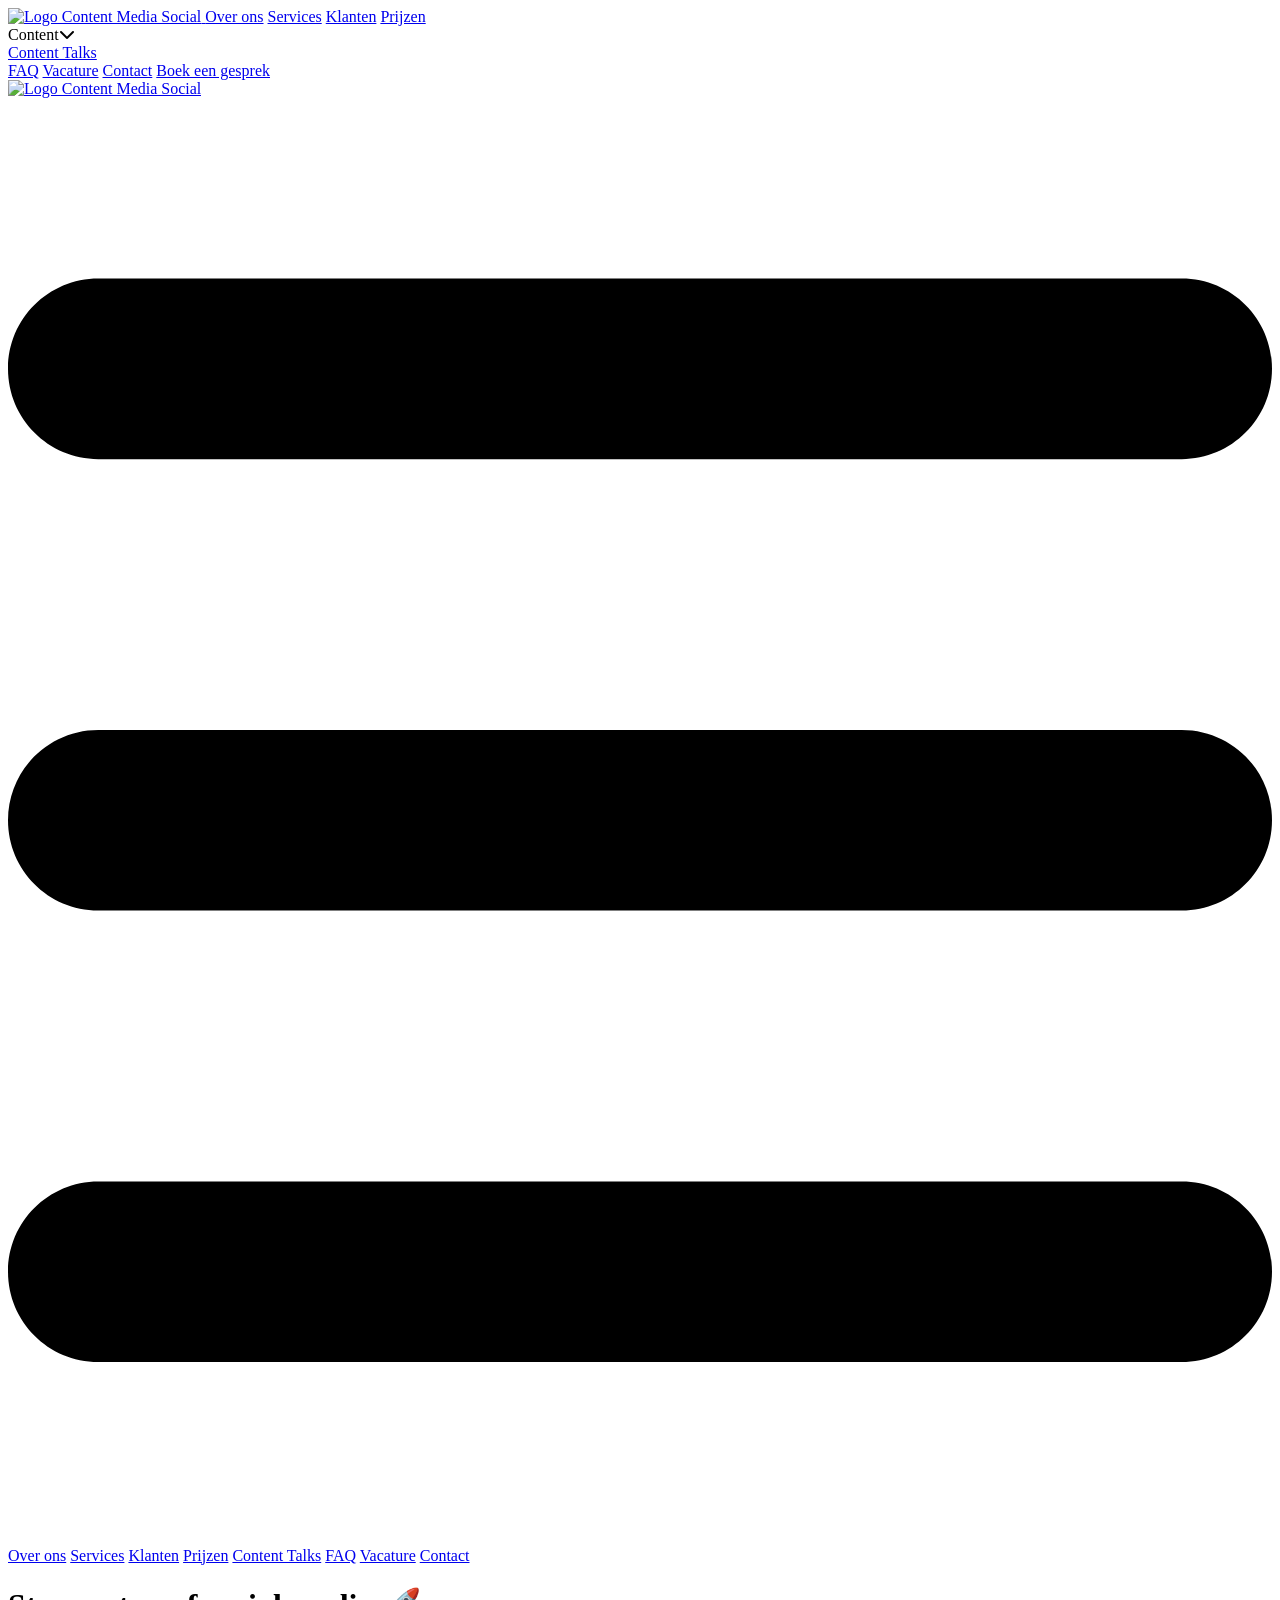
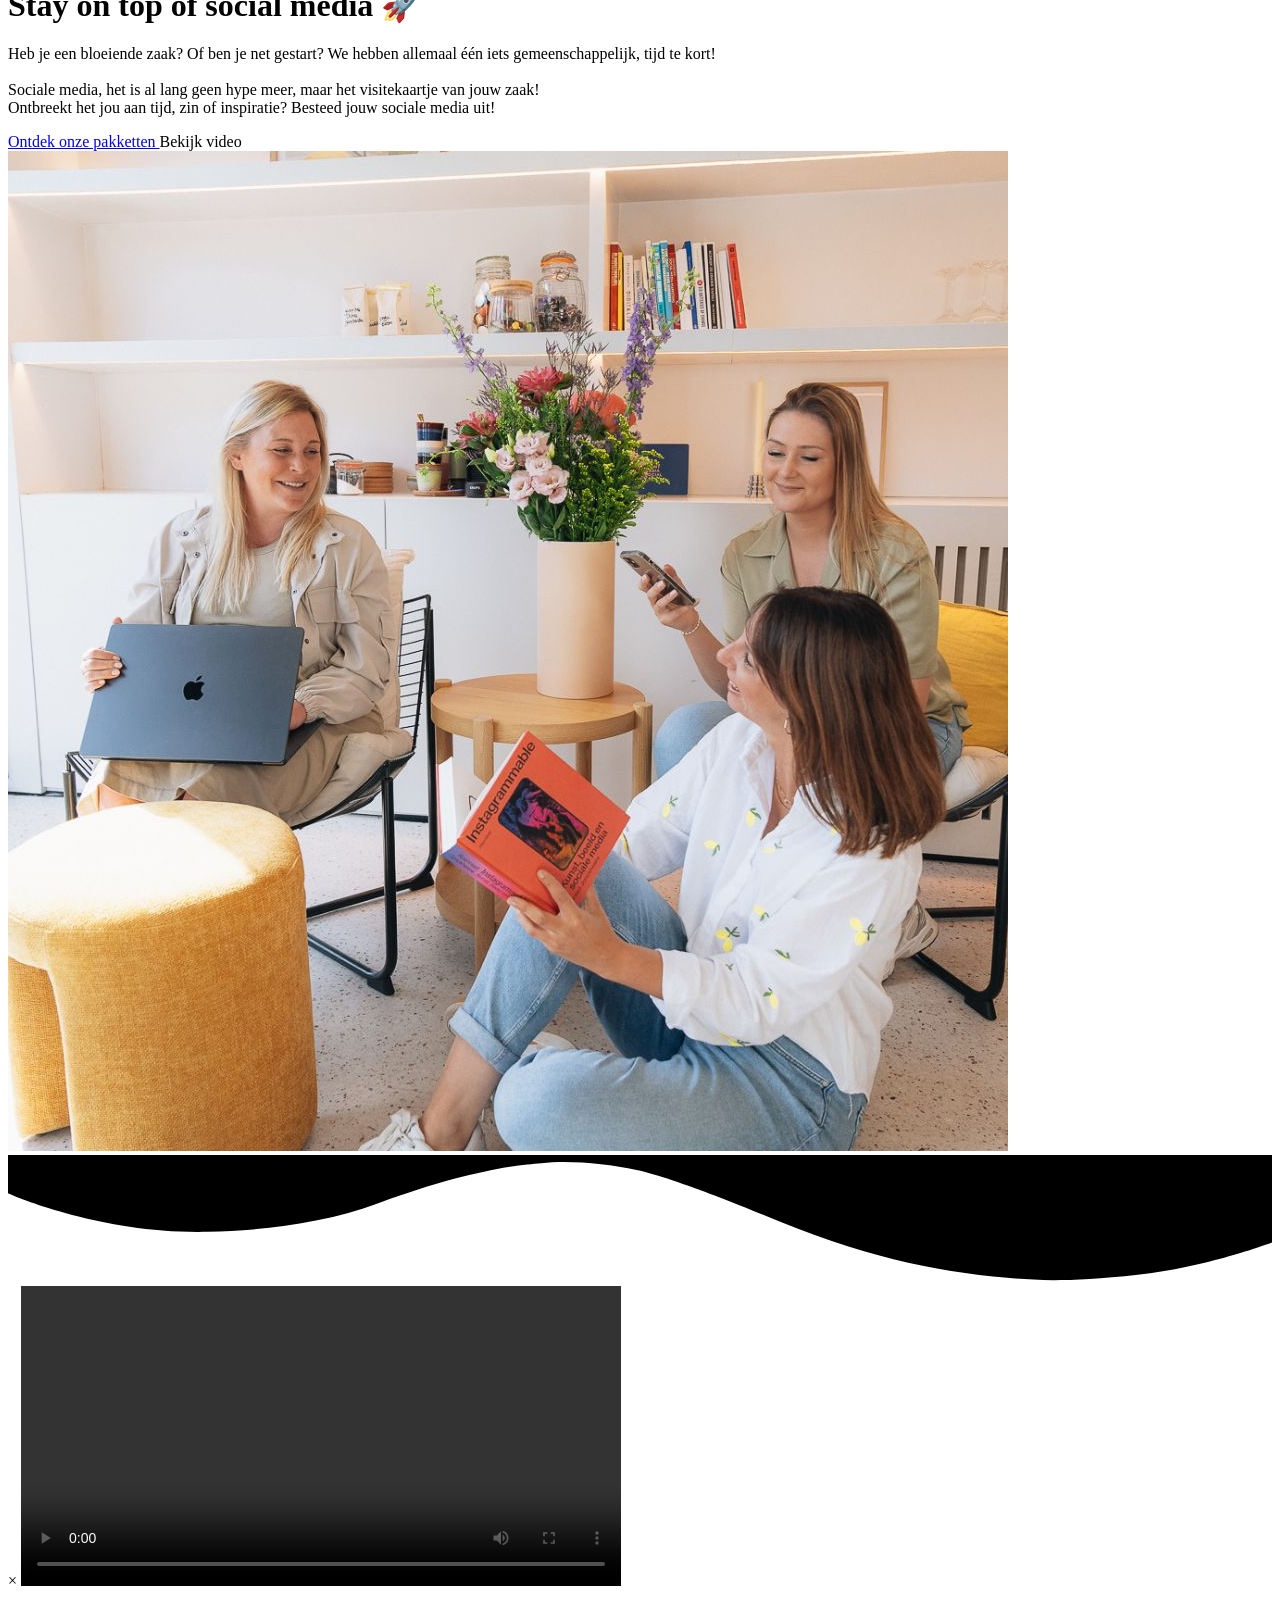
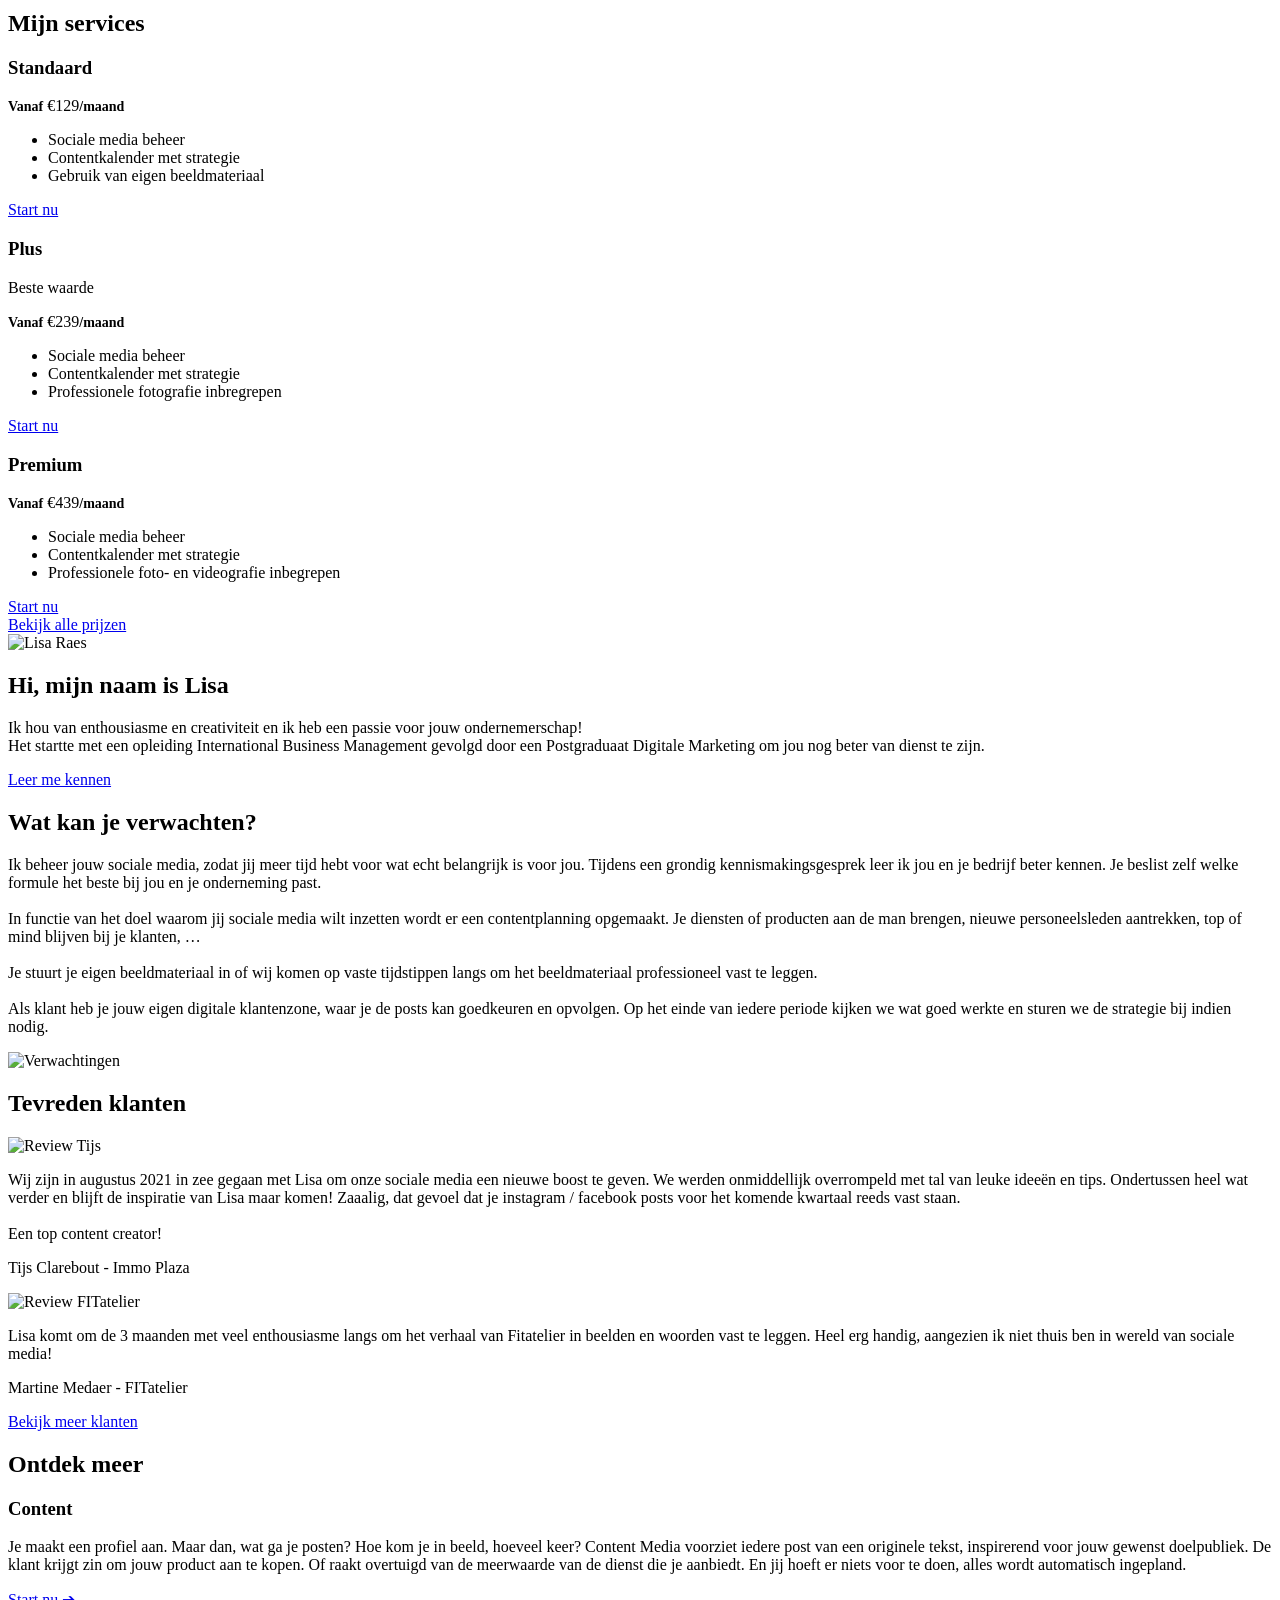
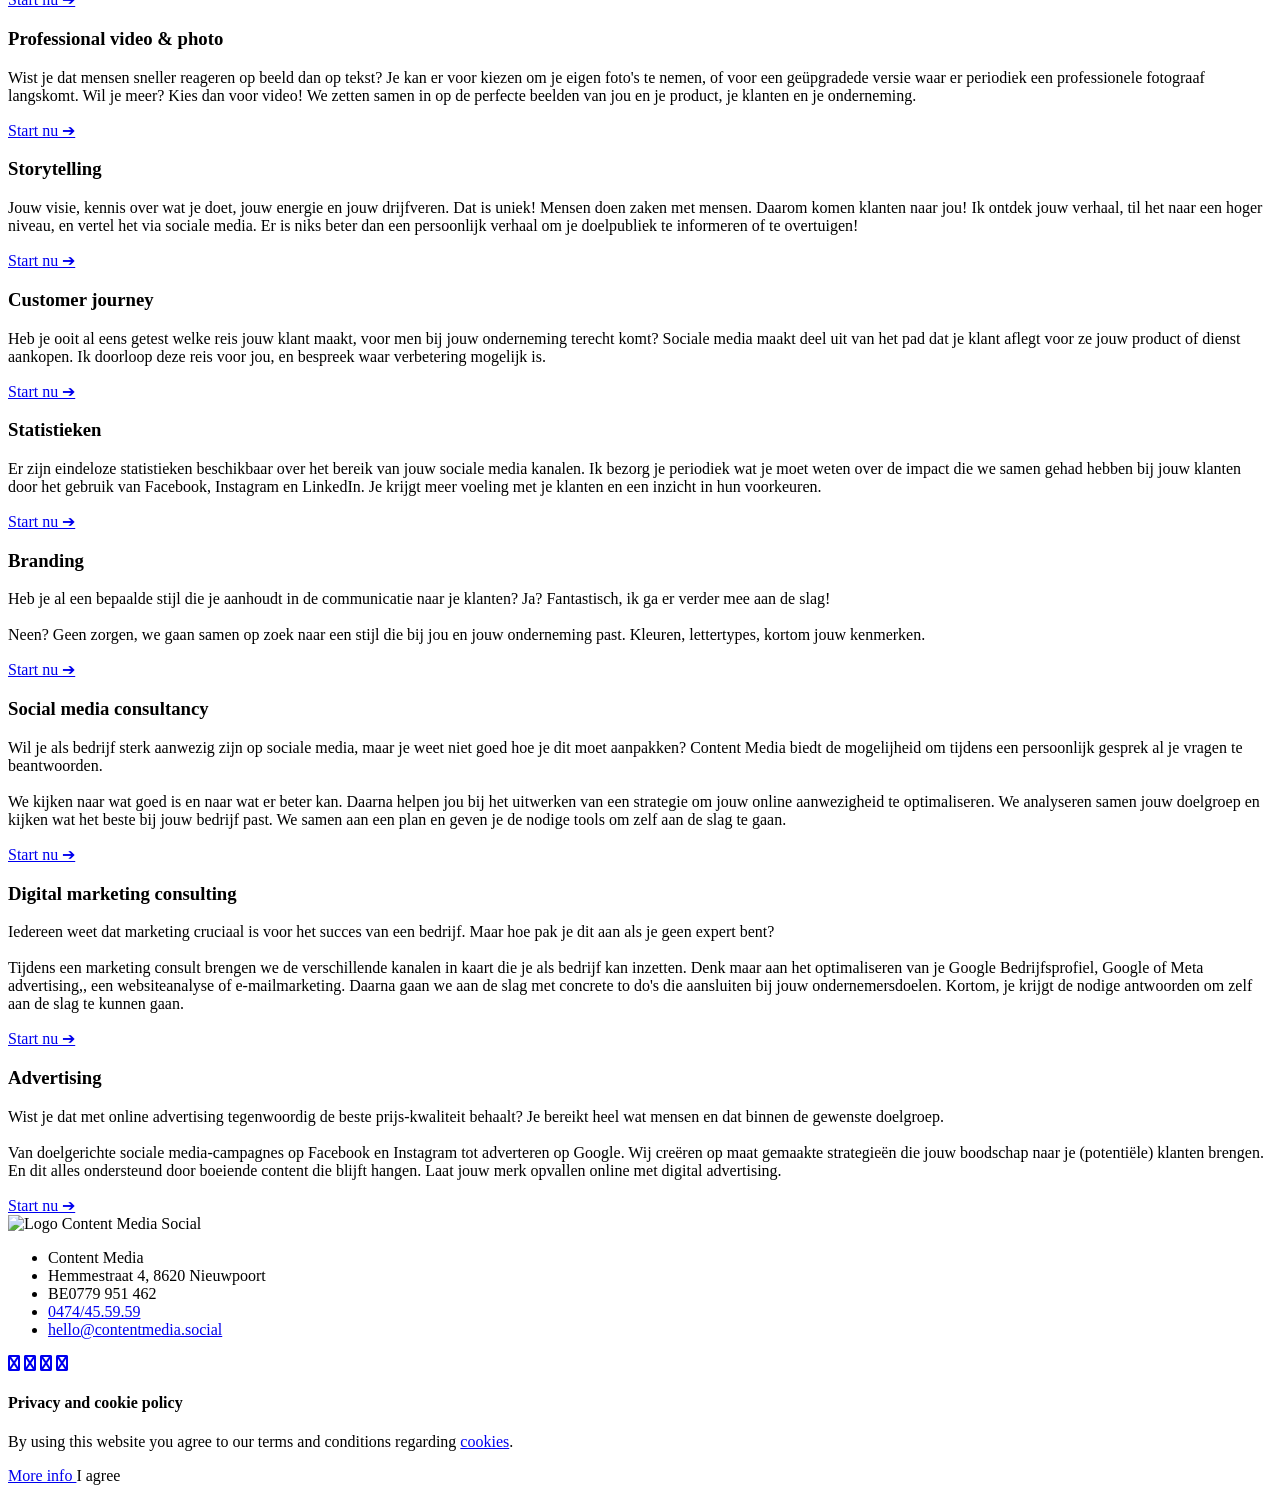
==== index.html @ 5754c06c "changes" ====
<!DOCTYPE html>
<html lang="en">
<head>
    <meta charset="UTF-8">
    <meta http-equiv="X-UA-Compatible" content="IE=edge">
    <meta name="viewport" content="width=device-width, initial-scale=1.0">
    <title>
        Content Media Social | Sociaal media marketing bureau
    </title>

    <meta name="description" content="Als klant kan je terecht bij Content Media voor sociale media beheer, fotografie, videografie, reels, websites, logo's, Facebook en Instagram advertenties en zo veel meer. Wij staan in voor jouw sociale media groei!">

    <link rel="stylesheet" href="/styles/global.css">
    <link rel="stylesheet" href="/styles/header-footer.css">
    <link rel="stylesheet" href="/home/css/style.css">

    <link rel="stylesheet" href="https://cdnjs.cloudflare.com/ajax/libs/font-awesome/6.1.1/css/all.min.css" />

    <link rel="apple-touch-icon" sizes="180x180" href="/assets/favicon/apple-touch-icon.png">
    <link rel="icon" type="image/png" sizes="32x32" href="/assets/favicon/favicon-32x32.png">
    <link rel="icon" type="image/png" sizes="16x16" href="/assets/favicon/favicon-16x16.png">
    <link rel="manifest" href="/assets/favicon/site.webmanifest">
    <link rel="mask-icon" href="/assets/favicon/safari-pinned-tab.svg" color="#5bbad5">
    <meta name="msapplication-TileColor" content="#da532c">
    <meta name="theme-color" content="#ffffff">

    <!-- Open Graph Data -->
    <meta property="og:title" content="Content Media Social">
    <meta property="og:type" content="website">
    <meta property="og:url" content="https://contentmedia.social">
    <meta property="og:image" content="./IMG/lisa_raes.jpg">

    <!-- Google Tag Manager -->
    <script>(function(w,d,s,l,i){w[l]=w[l]||[];w[l].push({'gtm.start':
    new Date().getTime(),event:'gtm.js'});var f=d.getElementsByTagName(s)[0],
    j=d.createElement(s),dl=l!='dataLayer'?'&l='+l:'';j.async=true;j.src=
    'https://www.googletagmanager.com/gtm.js?id='+i+dl;f.parentNode.insertBefore(j,f);
    })(window,document,'script','dataLayer','GTM-PSCL7LJ');</script>
    <!-- End Google Tag Manager -->
</head>
<body>
    <!-- Google Tag Manager (noscript) -->
    <noscript><iframe src="https://www.googletagmanager.com/ns.html?id=GTM-PSCL7LJ"
    height="0" width="0" style="display:none;visibility:hidden"></iframe></noscript>
    <!-- End Google Tag Manager (noscript) -->

<header>
    <div class="section header" id="header">
        <div class="row">
            <div class="container">
                <a class="nav-logo" href="/">
                    <img class="logo" src="/assets/logo/logo_contentmediasocial.png" alt="Logo Content Media Social">                
                </a>
                <a href="/about/" class="nav">Over ons</a>
                <a href="/services/" class="nav">Services</a>
                <a href="/reviews/" class="nav">Klanten</a>
                <a href="/prices/" class="nav">Prijzen</a>
                <div class="dropdown-holder">
                    <a class="nav-item dropdown-btn">Content<i class="fa-solid fa-chevron-down"></i></a>
                    <div class="dropdown">
                        <!-- <a class="nav" href="">
                            Blog
                        </a> -->
                         <a class="last" href="/content-talks/">
                            Content Talks
                        </a>
                    </div>
                </div>
                <a href="/faq/" class="nav">FAQ</a>
                <a href="/vacatures/content-creator/" class="nav">Vacature</a>
                <a href="/contact/" class="nav">Contact</a>
                <a href="/book-a-call/" class="primary-btn ghost-btn">Boek een gesprek</a>
            </div>
        </div>

        <div class="topnav-content-sm">
            <div class="header-col">
                <a class="nav-logo" href="/">
                    <img class="logo" src="/assets/logo/logo_contentmediasocial.png" alt="Logo Content Media Social">                
                </a>
            </div>
            <div class="header-col">
                <a class="icon" id="menu-toggle">
                    <svg xmlns="http://www.w3.org/2000/svg" viewBox="0 0 448 512"><path d="M0 96C0 78.3 14.3 64 32 64H416c17.7 0 32 14.3 32 32s-14.3 32-32 32H32C14.3 128 0 113.7 0 96zM0 256c0-17.7 14.3-32 32-32H416c17.7 0 32 14.3 32 32s-14.3 32-32 32H32c-17.7 0-32-14.3-32-32zM448 416c0 17.7-14.3 32-32 32H32c-17.7 0-32-14.3-32-32s14.3-32 32-32H416c17.7 0 32 14.3 32 32z"/></svg>
                </a>
            </div>
        </div>
        <div class="small-menu-wrapper">
            <div class="small-menu-content">
                <a href="/about/" class="">Over ons</a>
                <a href="/services/" class="">Services</a>
                <a href="/reviews/" class="">Klanten</a>
                <a href="/prices/" class="">Prijzen</a>
                <!-- <a href="" class="">Blog</a> -->
                <a href="/content-talks/" class="">Content Talks</a>
                <a href="/faq/" class="">FAQ</a>
                <a href="/vacatures/content-creator/" class="nav">Vacature</a>
                <a href="/contact/" class="">Contact</a>
            </div>
        </div>
    </div>
</header>

<div class="section" id="hero-section">
    <div class="row">
        <div class="col">
            <h1>
                Stay on top of social media 🚀
            </h1>
            <p>
                Heb je een bloeiende zaak? Of ben je net gestart? We hebben allemaal één iets gemeenschappelijk, tijd te kort!
                <br><br>
                Sociale media, het is al lang geen hype meer, maar het visitekaartje van jouw zaak!
                <br>
                Ontbreekt het jou aan tijd, zin of inspiratie? Besteed jouw sociale media uit!
            </p>
            <div class="btn-wrapper">
                <a href="/prices/" class="primary-btn">
                    Ontdek onze pakketten
                </a>
                <a id="openModal" class="primary-btn ghost-btn">
                    Bekijk video
                </a>
            </div>
        </div>
        <div class="col">
            <img class="hero-img" src="/home/img/banner.jpg" alt="Content Media team">
        </div>
    </div>
    <div class="elementor-shape elementor-shape-bottom" data-negative="false">
        <svg xmlns="http://www.w3.org/2000/svg" viewBox="0 0 1000 100" preserveAspectRatio="none">
        <path class="elementor-shape-fill" d="M421.9,6.5c22.6-2.5,51.5,0.4,75.5,5.3c23.6,4.9,70.9,23.5,100.5,35.7c75.8,32.2,133.7,44.5,192.6,49.7
        c23.6,2.1,48.7,3.5,103.4-2.5c54.7-6,106.2-25.6,106.2-25.6V0H0v30.3c0,0,72,32.6,158.4,30.5c39.2-0.7,92.8-6.7,134-22.4
        c21.2-8.1,52.2-18.2,79.7-24.2C399.3,7.9,411.6,7.5,421.9,6.5z"></path>
        </svg>		
    </div>
</div>

<div id="videoPopUp" class="modal">
    <div class="modal-content">
      <span class="close">&times;</span>
        <video id="myVideo" controls width="600">
            <source src="VIDEO/video_22.mp4" type="video/mp4">
        </video>
    </div>
</div>

<div class="section" id="prices">
    <div class="row flex-col">
        <h2>
            Mijn services
        </h2>
        <div class="pricing-wrapper">
            <div class="pricing-post">
                <div class="pricing-title">
                    <h3>
                        Standaard
                    </h3>
                </div>
                <p class="pricing-amount">
                    <span style="font-size: 14px; font-weight: 700;">Vanaf</span> €129<span style="font-size: 14px; font-weight: 700;">/maand</span>
                </p>
                <ul>
                    <li>Sociale media beheer</li>
                    <li>Contentkalender met strategie</li>
                    <li>Gebruik van eigen beeldmateriaal</li>
                </ul>
                <a href="/contact/" class="primary-btn ghost-btn">
                    Start nu
                </a>
            </div>
            <div class="pricing-post focus-post">
                <div class="pricing-title">
                    <h3>
                        Plus
                    </h3>
                    <span class="focus-tag">Beste waarde</span>
                </div>
                <p class="pricing-amount">
                    <span style="font-size: 14px; font-weight: 700;">Vanaf</span> €239<span style="font-size: 14px; font-weight: 700;">/maand</span>
                </p>
                <ul>
                    <li>Sociale media beheer</li>
                    <li>Contentkalender met strategie</li>
                    <li>Professionele fotografie inbregrepen</li>
                </ul>
                <a href="/contact/" class="primary-btn">
                    Start nu
                </a>
            </div>
            <div class="pricing-post">
                <div class="pricing-title">
                    <h3>
                        Premium
                    </h3>
                </div>
                <p class="pricing-amount">
                    <span style="font-size: 14px; font-weight: 700;">Vanaf</span> €439<span style="font-size: 14px; font-weight: 700;">/maand</span>
                </p>
                <ul>
                    <li>Sociale media beheer</li>
                    <li>Contentkalender met strategie</li>
                    <li>Professionele foto- en videografie inbegrepen</li>
                </ul>
                <a href="/contact/" class="primary-btn ghost-btn">
                    Start nu
                </a>
            </div>
        </div>
        <a href="/prices/" class="primary-btn" style="margin-top: 20px;">
            Bekijk alle prijzen
        </a>
    </div>
</div>

<div class="section" id="about">
    <div class="row">
        <div class="col">
            <img src="IMG/lisa_raes_office.jpg" alt="Lisa Raes">
        </div>
        <div class="col">
            <h2>
                Hi, mijn naam is Lisa
            </h2>
            <p>
                Ik hou van enthousiasme en creativiteit en ik heb een passie voor jouw ondernemerschap!
                <br>
                Het startte met een opleiding International Business Management gevolgd door een Postgraduaat Digitale Marketing om jou nog beter van dienst te zijn.
            </p>
            <a href="/about/" class="primary-btn">
                Leer me kennen
            </a>
        </div>
    </div>
</div>

<div class="section" id="expect">
    <div class="row">
        <div class="col">
            <h2>
                Wat kan je verwachten?
            </h2>
            <p>
                Ik beheer jouw sociale media, zodat jij meer tijd hebt voor wat echt belangrijk is voor jou.
                Tijdens een grondig kennismakingsgesprek leer ik jou en je bedrijf beter kennen. Je beslist zelf welke formule het beste bij jou en je onderneming past.
                <br><br>
                In functie van het doel waarom jij sociale media wilt inzetten wordt er een contentplanning opgemaakt. Je diensten of producten aan de man brengen, nieuwe personeelsleden aantrekken, top of mind blijven bij je klanten, … 
                <br><br>
                Je stuurt je eigen beeldmateriaal in of wij komen op vaste tijdstippen langs om het beeldmateriaal professioneel vast te leggen. 
                <br><br>
                Als klant heb je jouw eigen digitale klantenzone, waar je de posts kan goedkeuren en opvolgen. Op het einde van iedere periode kijken we wat goed werkte en sturen we de strategie bij indien nodig.
            </p>
        </div>
        <div class="col">
            <img src="IMG/expectations.jpg" alt="Verwachtingen">
        </div>
    </div>
</div>

<div class="section" id="reviews">
    <div class="row flex-col">
        <h2>
            Tevreden klanten
        </h2>
        <div class="reviews-wrapper">
            <div class="review-post">
                <img src="IMG/review_tijs.jpg" alt="Review Tijs">
                <div class="review-body">
                    <p class="review-text">
                        Wij zijn in augustus 2021 in zee gegaan met Lisa om onze sociale media een nieuwe boost te geven. We werden onmiddellijk overrompeld met tal van leuke ideeën en tips. 
                        Ondertussen heel wat verder en blijft de inspiratie van Lisa maar komen!
                        Zaaalig, dat gevoel dat je instagram / facebook posts voor het komende kwartaal reeds vast staan.
                        <br><br>
                        Een top content creator!
                    </p>
                    <p class="review-author">
                        Tijs Clarebout - Immo Plaza
                    </p>
                </div>
            </div>

            <div class="review-post">
                <img src="IMG/review_fitatelier.jpg" alt="Review FITatelier">
                <div class="review-body">
                    <p class="review-text">
                        Lisa komt om de 3 maanden met veel enthousiasme langs om het verhaal van Fitatelier in beelden en woorden vast te leggen. 
                        Heel erg handig, aangezien ik niet thuis ben in wereld van sociale media!
                    </p>
                    <p class="review-author">
                        Martine Medaer - FITatelier
                    </p>
                </div>
            </div>
        </div>
        <a href="/reviews/" class="primary-btn">
            Bekijk meer klanten
        </a>
    </div>
</div>

<div class="section" id="services">
    <div class="services-background"></div>
    <div class="row flex-col" style="margin-top: 20px;">
        <h2>
            Ontdek meer
        </h2>
        <div class="service-wrapper">
            <div class="service-post">
                <div class="service-icon">
                    <i class="icon"></i>
                </div>
                <div class="service-content">
                    <h3>
                        Content
                    </h3>
                    <p>
                        Je maakt een profiel aan. Maar dan, wat ga je posten? Hoe kom je in beeld, hoeveel keer? Content Media voorziet iedere post van een originele tekst, inspirerend voor jouw gewenst doelpubliek. De klant krijgt zin om jouw product aan te kopen. Of raakt overtuigd van de meerwaarde van de dienst die je aanbiedt. En jij hoeft er niets voor te doen, alles wordt automatisch ingepland.
                    </p>
                    <a href="/contact/">
                        Start nu ➔
                    </a>
                </div>
            </div>
            <div class="service-post focus">
                <div class="service-icon">
                    <i class="icon"></i>
                </div>
                <div class="service-content">
                    <h3>
                        Professional video & photo
                    </h3>
                    <p>
                        Wist je dat mensen sneller reageren op beeld dan op tekst? Je kan er voor kiezen om je eigen foto's te nemen, of voor een geüpgradede versie waar er periodiek een professionele fotograaf langskomt. Wil je meer? Kies dan voor video! We zetten samen in op de perfecte beelden van jou en je product, je klanten en je onderneming.
                    </p>
                    <a href="/contact/">
                        Start nu ➔
                    </a>
                </div>
            </div>
            <div class="service-post">
                <div class="service-icon">
                    <i class="icon"></i>
                </div>
                <div class="service-content">
                    <h3>
                        Storytelling
                    </h3>
                    <p>
                        Jouw visie, kennis over wat je doet, jouw energie en jouw drijfveren. Dat is uniek! Mensen doen zaken met mensen. Daarom komen klanten naar jou! Ik ontdek jouw verhaal, til het naar een hoger niveau, en vertel het via sociale media. Er is niks beter dan een persoonlijk verhaal om je doelpubliek te informeren of te overtuigen!
                    </p>
                    <a href="/contact/">
                        Start nu ➔
                    </a>
                </div>
            </div>
            <div class="service-post">
                <div class="service-icon">
                    <i class="icon"></i>
                </div>
                <div class="service-content">
                    <h3>
                        Customer journey
                    </h3>
                    <p>
                        Heb je ooit al eens getest welke reis jouw klant maakt, voor men bij jouw onderneming terecht komt? Sociale media maakt deel uit van het pad dat je klant aflegt voor ze jouw product of dienst aankopen. Ik doorloop deze reis voor jou, en bespreek waar verbetering mogelijk is.
                    </p>
                    <a href="/contact/">
                        Start nu ➔
                    </a>
                </div>
            </div>
            <div class="service-post">
                <div class="service-icon">
                    <i class="icon"></i>
                </div>
                <div class="service-content">
                    <h3>
                        Statistieken
                    </h3>
                    <p>
                        Er zijn eindeloze statistieken beschikbaar over het bereik van jouw sociale media kanalen. Ik bezorg je periodiek wat je moet weten over de impact die we samen gehad hebben bij jouw klanten door het gebruik van Facebook, Instagram en LinkedIn. Je krijgt meer voeling met je klanten en een inzicht in hun voorkeuren.
                    </p>
                    <a href="/contact/">
                        Start nu ➔
                    </a> 
                </div>
            </div>
            <div class="service-post">
                <div class="service-icon">
                    <i class="icon"></i>
                </div>
                <div class="service-content">
                    <h3>
                        Branding
                    </h3>
                    <p>
                        Heb je al een bepaalde stijl die je aanhoudt in de communicatie naar je klanten? Ja? Fantastisch, ik ga er verder mee aan de slag!
                        <br><br>
                        Neen? Geen zorgen, we gaan samen op zoek naar een stijl die bij jou en jouw onderneming past. Kleuren, lettertypes, kortom jouw kenmerken. 
                    </p>
                    <a href="/contact/">
                        Start nu ➔
                    </a>
                </div>
            </div>
            <div class="service-post">
                <div class="service-icon">
                    <i class="icon"></i>
                </div>
                <div class="service-content">
                    <h3>
                        Social media consultancy
                    </h3>
                    <p>
                        Wil je als bedrijf sterk aanwezig zijn op sociale media, maar je weet niet goed hoe je dit moet aanpakken? Content Media biedt de mogelijheid om tijdens een persoonlijk gesprek al je vragen te beantwoorden.
                        <br><br>
                        We kijken naar wat goed is en naar wat er beter kan. Daarna helpen jou bij het uitwerken van een strategie om jouw online aanwezigheid te optimaliseren. We analyseren samen jouw doelgroep en kijken wat het beste bij jouw bedrijf past. We samen aan een plan en geven je de nodige tools om zelf aan de slag te gaan.
                    </p>
                    <a href="/contact/">
                        Start nu ➔
                    </a>
                </div>
            </div>
            <div class="service-post">
                <div class="service-icon">
                    <i class="icon"></i>
                </div>
                <div class="service-content">
                    <h3>
                        Digital marketing consulting
                    </h3>
                    <p>
                        Iedereen weet dat marketing cruciaal is voor het succes van een bedrijf. Maar hoe pak je dit aan als je geen expert bent?
                        <br><br>
                        Tijdens een marketing consult brengen we de verschillende kanalen in kaart die je als bedrijf kan inzetten. Denk maar aan het optimaliseren van je Google Bedrijfsprofiel, Google of Meta advertising,, een websiteanalyse of e-mailmarketing. Daarna gaan we aan de slag met concrete to do's die aansluiten bij jouw ondernemersdoelen. Kortom, je krijgt de nodige antwoorden om zelf aan de slag te kunnen gaan.
                    </p>
                    <a href="/contact/">
                        Start nu ➔
                    </a>
                </div>
            </div>
            <div class="service-post">
                <div class="service-icon">
                    <i class="icon"></i>
                </div>
                <div class="service-content">
                    <h3>
                        Advertising
                    </h3>
                    <p>
                        Wist je dat met online advertising tegenwoordig de beste prijs-kwaliteit behaalt? Je bereikt heel wat mensen en dat binnen de gewenste doelgroep. 
                        <br><br>
                        Van doelgerichte sociale media-campagnes op Facebook en Instagram tot adverteren op Google. Wij creëren op maat gemaakte strategieën die jouw boodschap naar je (potentiële) klanten brengen. En dit alles ondersteund door boeiende content die blijft hangen. Laat jouw merk opvallen online met digital advertising.
                    </p>
                    <a href="/contact/">
                        Start nu ➔
                    </a>
                </div>
            </div>
        </div>
    </div>
</div>

<footer>
    <div class="section" id="footer">
        <div class="row">
            <div class="col">
                <img src="/assets/logo/logo_contentmediasocial.png" alt="Logo Content Media Social">
            </div>
            <div class="col">
                <ul>
                    <li>Content Media</li>
                    <li>Hemmestraat 4, 8620 Nieuwpoort</li>
                    <li>BE0779 951 462</li>
                    <li><a href="tel:0474455959">0474/45.59.59</a></li>
                    <li><a href="mailto:hello@contentmedia.social">hello@contentmedia.social</a></li>
                </ul>
            </div>
            <div class="col socials">
                <a href="https://www.facebook.com/contentmedia.social" target="_blank"><i class="fa fa-facebook"></i></a>
                <a href="https://www.linkedin.com/company/contentmedia-social" target="_blank"><i class="fa fa-linkedin"></i></a>
                <a href="https://www.instagram.com/contentmedia.social/" target="_blank"><i class="fa fa-instagram"></i></a>
                <a href="https://www.tiktok.com/@content_media.social" target="_blank"><i class="fa fa-tiktok"></i></a>
            </div>
        </div>
    </div>
</footer>

<div class="cookie-banner-wrapper">
    <div class="cookie-banner-content">
        <h4>
            Privacy and cookie policy
        </h4>
        <p>
            By using this website you agree to our terms and conditions regarding <a href="/cookies/">cookies</a>.
        </p>
        <a id="more-info" href="/cookies/">
            More info
        </a>
        <a id="accept-cookies">
            I agree
        </a>
    </div>
</div>

<div id="overlay"></div>

    <script src="https://code.jquery.com/jquery-3.6.0.min.js" integrity="sha256-/xUj+3OJU5yExlq6GSYGSHk7tPXikynS7ogEvDej/m4=" crossorigin="anonymous"></script>
    <script src="/scripts/global.js"></script>
    <script src="/home/js/script.js"></script>
</body>
</html>
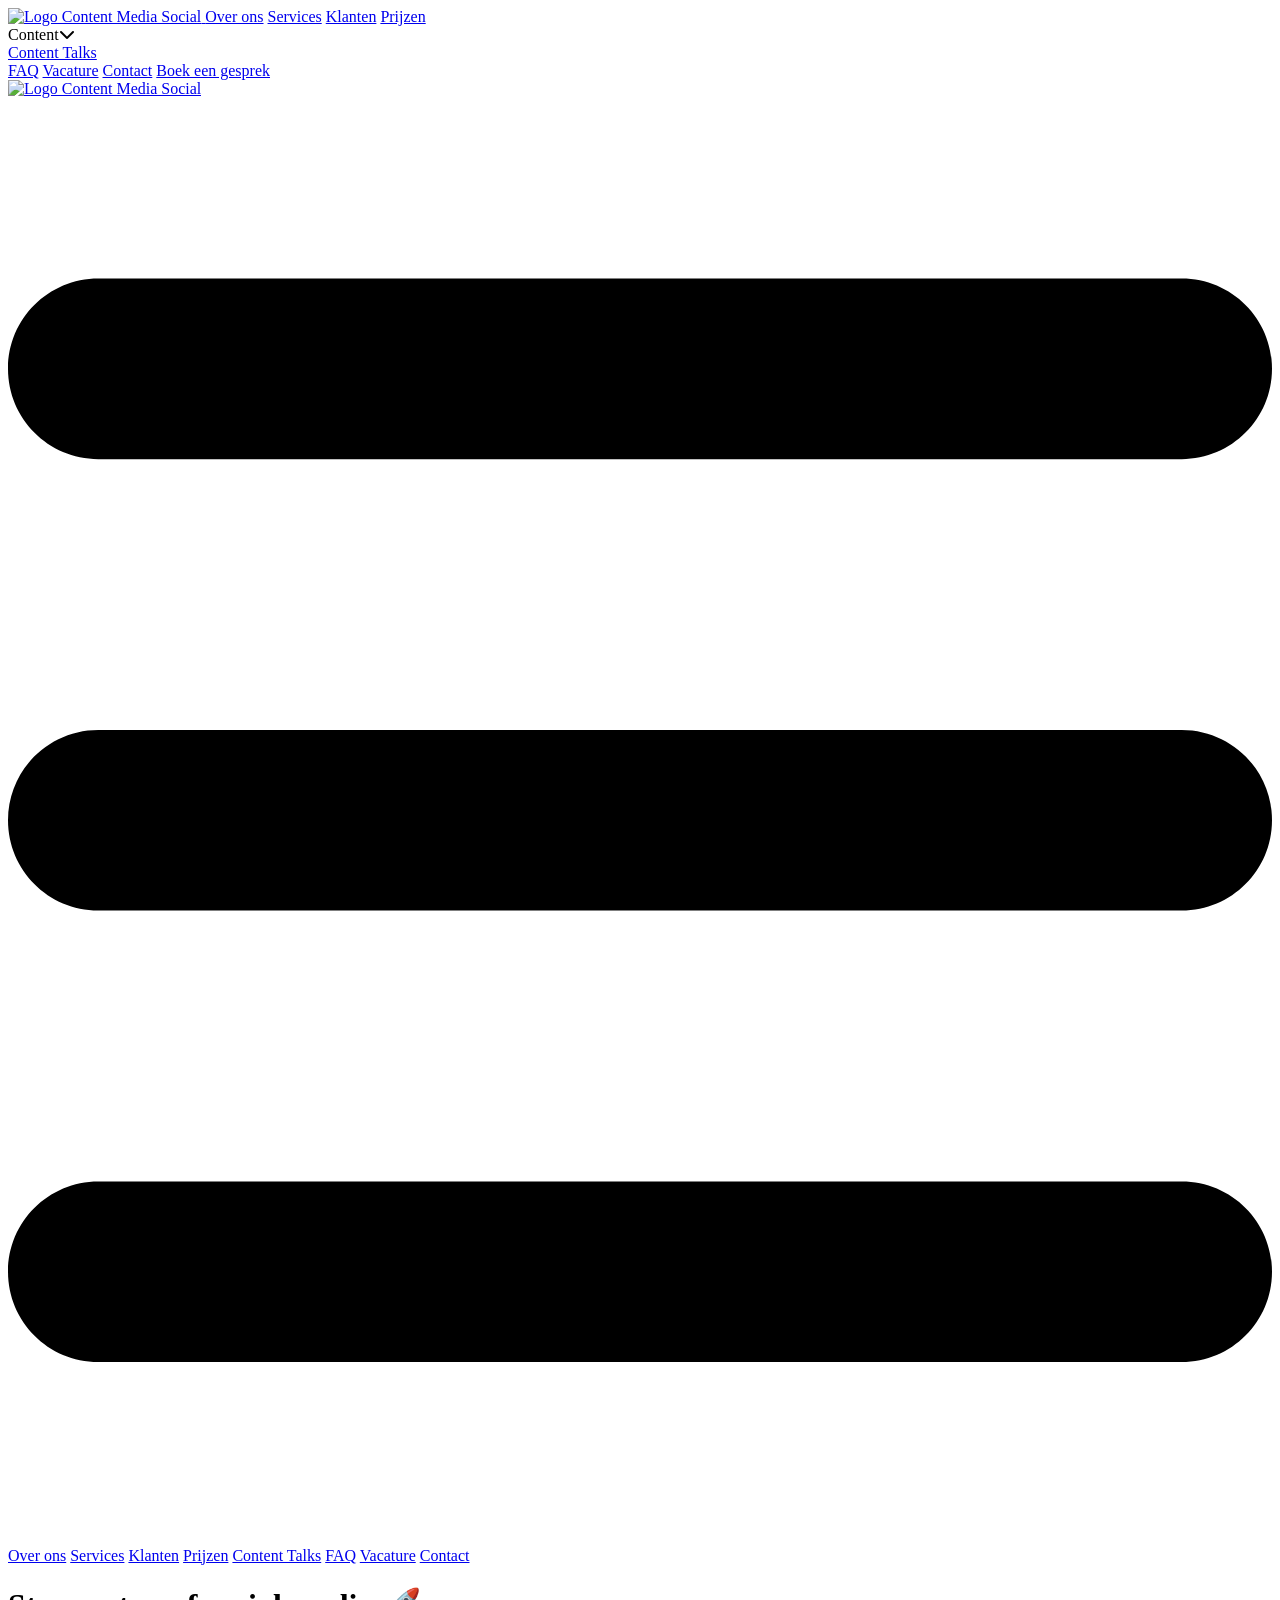
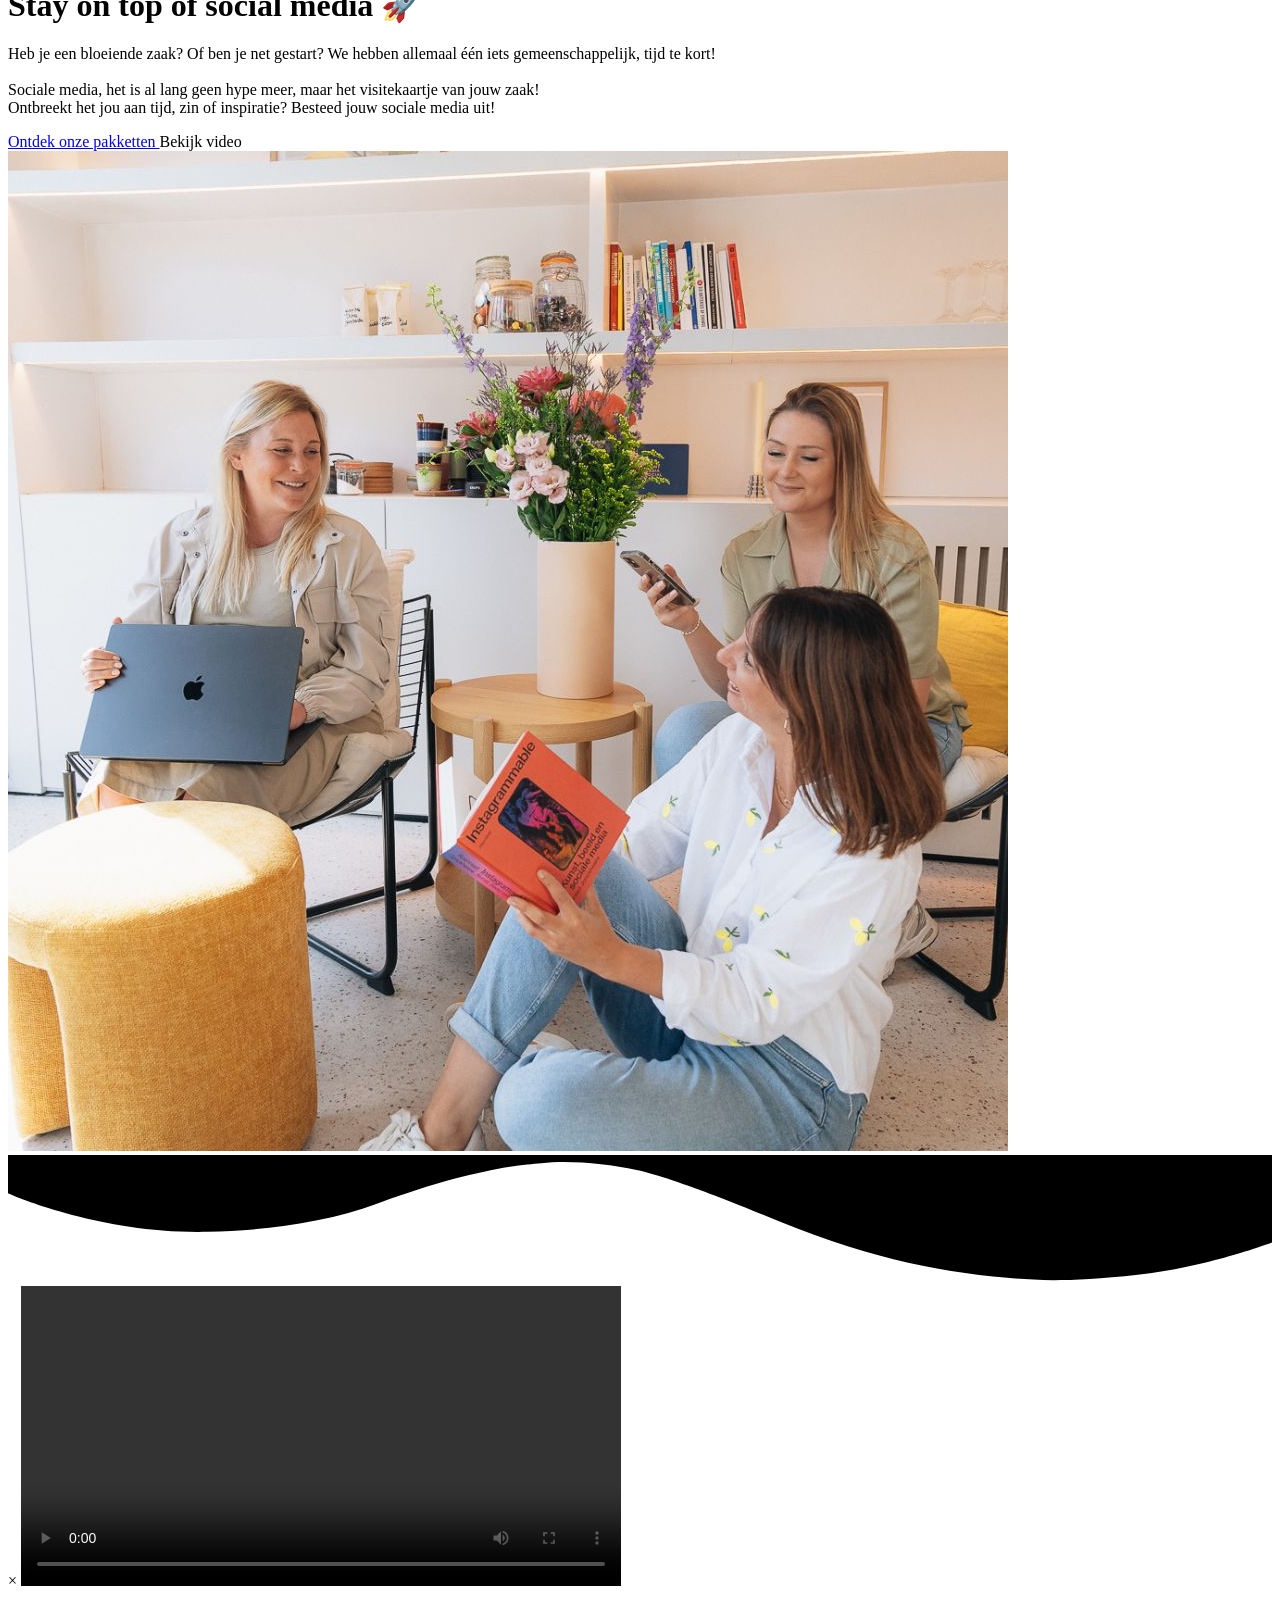
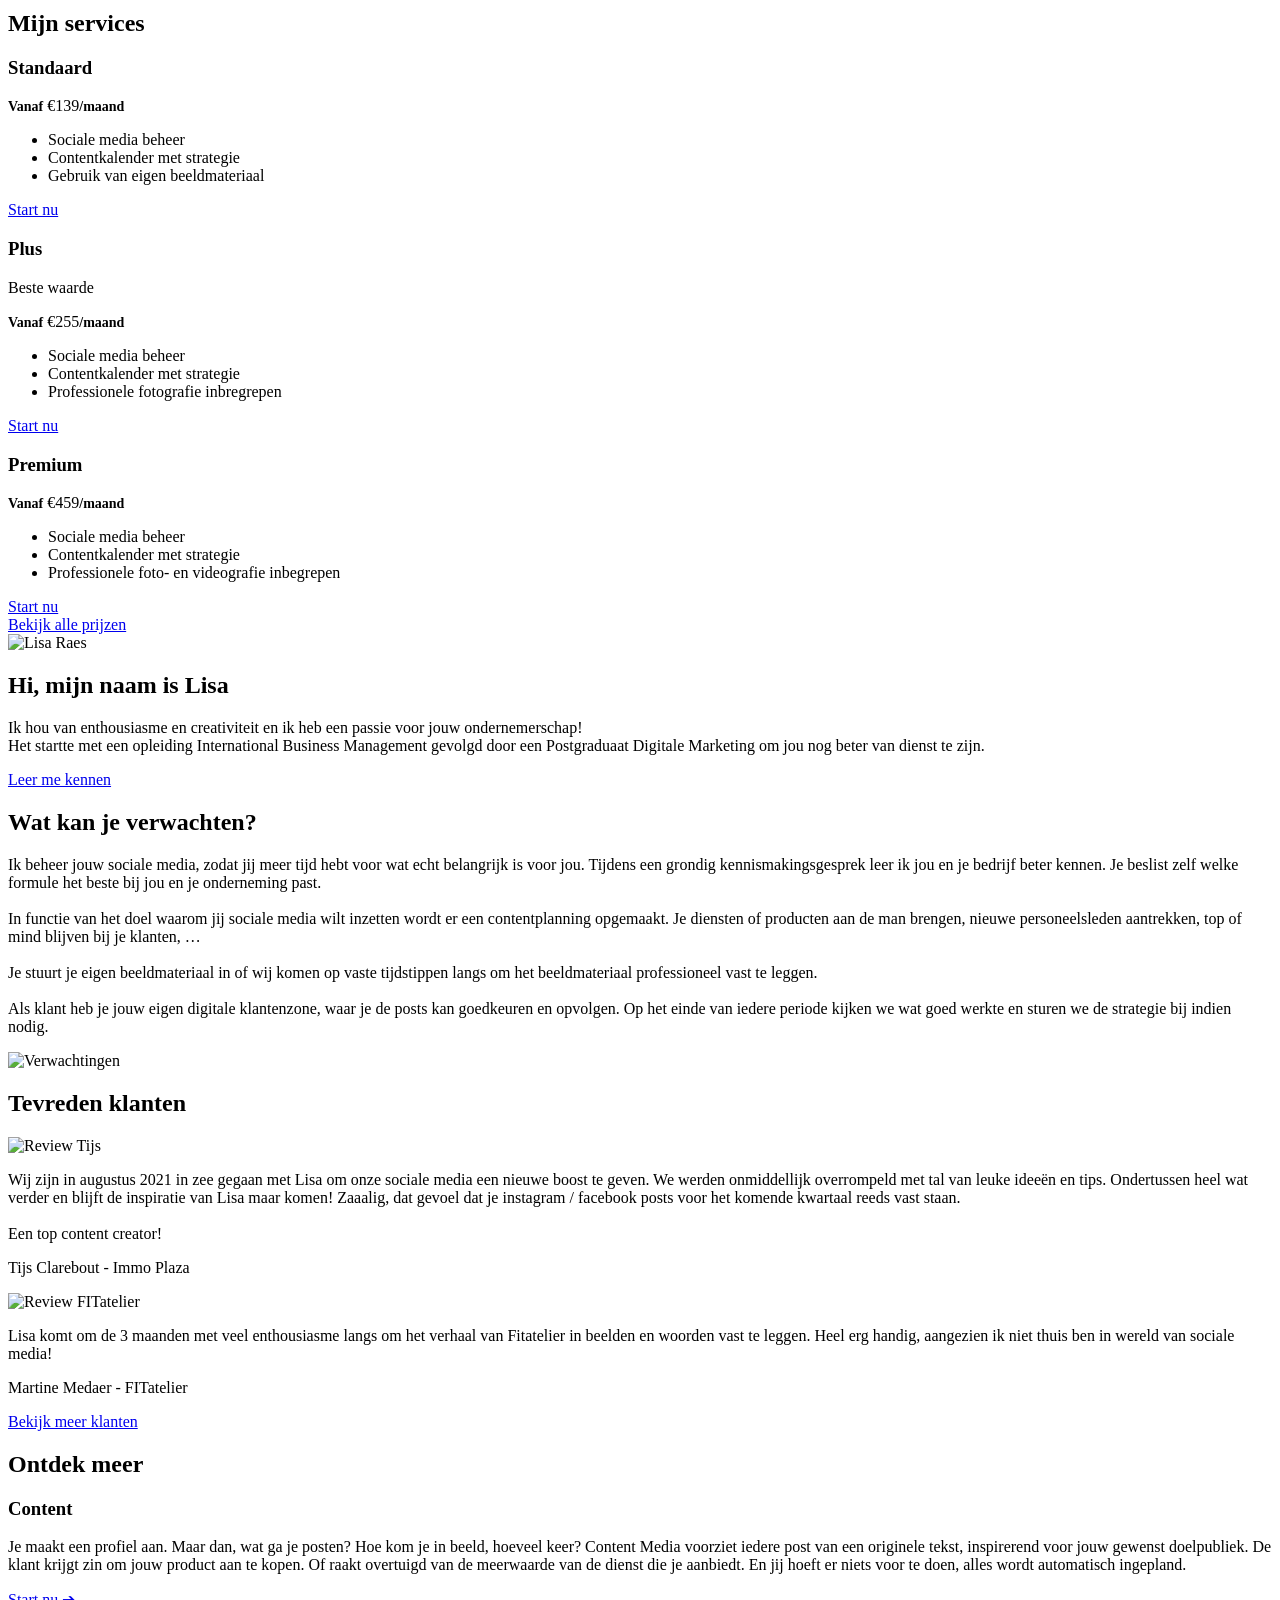
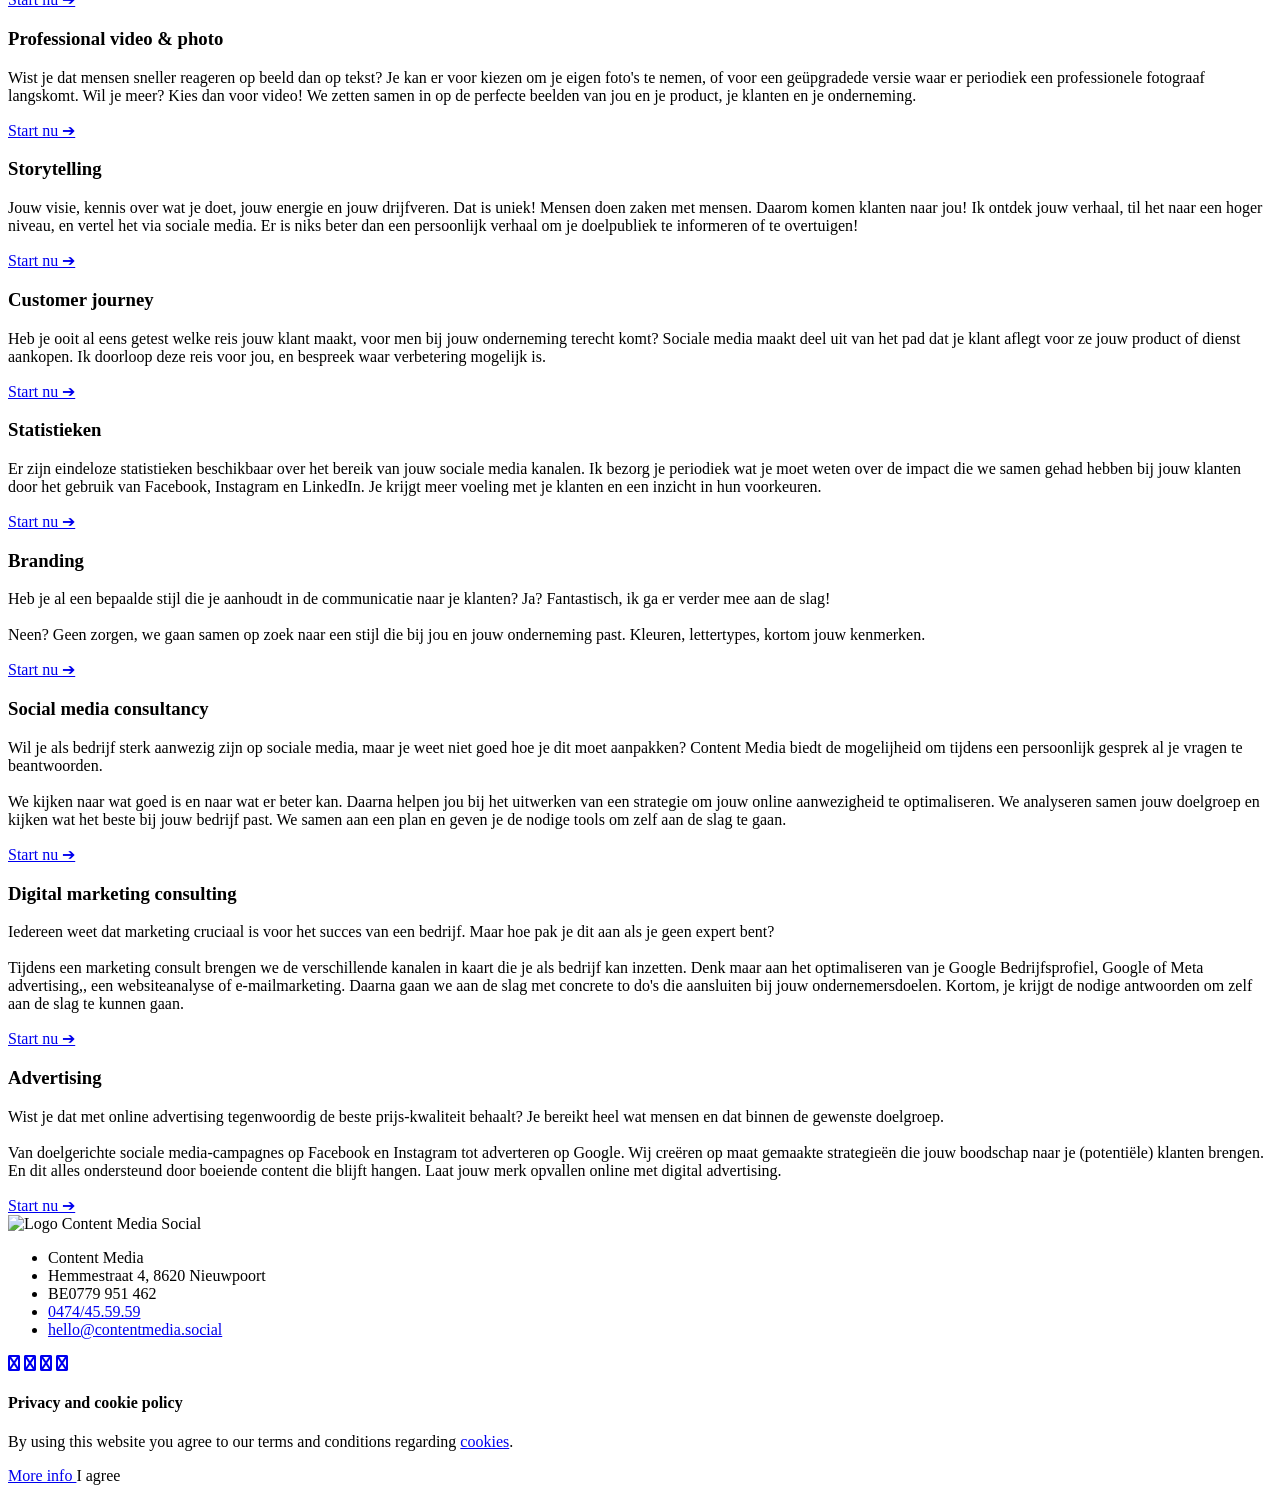
==== commit 596e8b19: "changes" ====
--- a/index.html
+++ b/index.html
@@ -158,7 +158,7 @@
                     </h3>
                 </div>
                 <p class="pricing-amount">
-                    <span style="font-size: 14px; font-weight: 700;">Vanaf</span> €129<span style="font-size: 14px; font-weight: 700;">/maand</span>
+                    <span style="font-size: 14px; font-weight: 700;">Vanaf</span> €139<span style="font-size: 14px; font-weight: 700;">/maand</span>
                 </p>
                 <ul>
                     <li>Sociale media beheer</li>
@@ -177,7 +177,7 @@
                     <span class="focus-tag">Beste waarde</span>
                 </div>
                 <p class="pricing-amount">
-                    <span style="font-size: 14px; font-weight: 700;">Vanaf</span> €239<span style="font-size: 14px; font-weight: 700;">/maand</span>
+                    <span style="font-size: 14px; font-weight: 700;">Vanaf</span> €255<span style="font-size: 14px; font-weight: 700;">/maand</span>
                 </p>
                 <ul>
                     <li>Sociale media beheer</li>
@@ -195,7 +195,7 @@
                     </h3>
                 </div>
                 <p class="pricing-amount">
-                    <span style="font-size: 14px; font-weight: 700;">Vanaf</span> €439<span style="font-size: 14px; font-weight: 700;">/maand</span>
+                    <span style="font-size: 14px; font-weight: 700;">Vanaf</span> €459<span style="font-size: 14px; font-weight: 700;">/maand</span>
                 </p>
                 <ul>
                     <li>Sociale media beheer</li>
